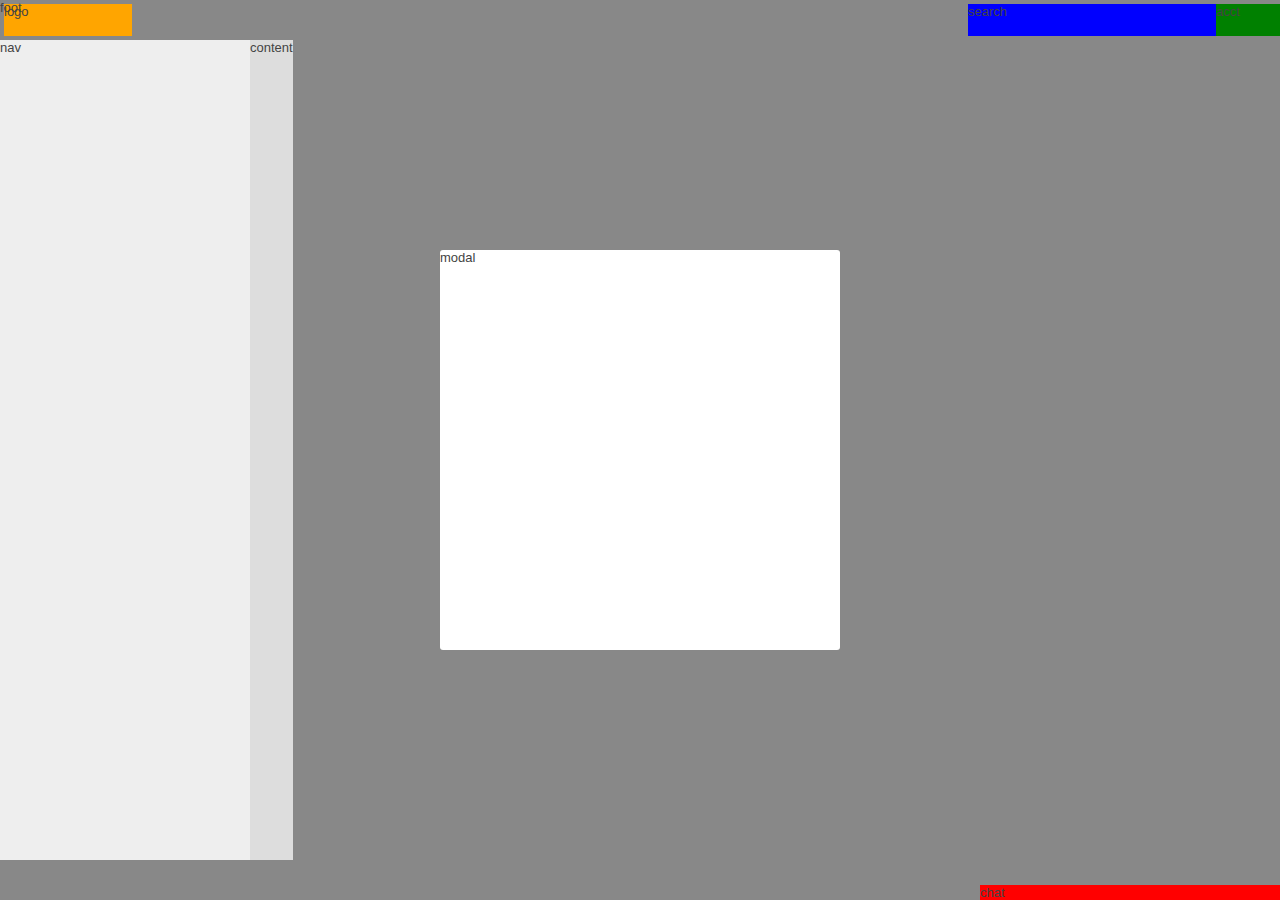
==== layout.html @ 084f4faa "layout.html added" ====
<!DOCTYPE html>
<html>

<head>
<meta charset="UTF-8">
<title>Layout</title>

<link rel="stylesheet" href="css/spa.css" type="text/css" />
<style>
  .spa-shell-head, .spa-shell-head-logo, .spa-shell-head-acct,
  .spa-shell-head-search, .spa-shell-main, .spa-shell-main-nav,
  .spa-shell-main-content, .spa-shell-foot,  .spa-shell-chat,
  .spa-shell-modal {
    position : absolute;
  } 
  .spa-shell-head {
    top   :0;
    left  :0;
    right :0;
    height:40px;
  }
  .spa-shell-head-logo {
    top   :4px;
    left  :4px;
    height:32px;
    width :128px;
    background :orange;
  }
  .spa-shell-head-acct {
    top   :4px;
    right :0;
    height:32px;
    width :64px;
    background :green;
  } 
  .spa-shell-head-search {
    top   :4px;
    right :64px;
    height:32px;
    width :248px;
    background :blue;
  }   
  .spa-shell-main {
    top   :40px;
    left  :0;
    right :0;
    bottom:40px;
  }
  .spa-shell-main-content,
  .spa-shell-main-nav {
    top   :0;
    bottom:0;
  }
  .spa-shell-main-nav {
    width   :250px;
    background:#eee;
  }
  .spa-x-closed .spa-shell-main-nav {
    width   :0;
  }
  .spa-shell-main-content {
    left  :250px;
    right :9; 
    background :#ddd;
  }
  .spa-x-closed .spa-shell-main-content {
   left   :0;
  }
  .spa-shell-foot {
    top   :0;
    left  :0;
    right :0;
    height:40px;
  }  
  .spa-shell-chat {
    bottom   :0;
    right :0;
    width :300px;
    height:15px;
    background:red;
    z-index :1;
  }
  .spa-shell-modal {
    margin-top   :-200px;
    margin-left   :-200px;
    top   :50%;
    left  :50%;
    width :400px;
    height:400px;
    background:#fff;
    border-radius:3px;
    z-index :2;
  }    
</style>
</head>
<body>
  <div id="spa">
    <div class="spa-shell-head">
      <div class="spa-shell-head-logo">logo</div>
      <div class="spa-shell-head-acct">acct</div>
      <div class="spa-shell-head-search">search</div>
    </div>
    <div class="spa-shell-main">
      <div class="spa-shell-main-nav">nav</div>
      <div class="spa-shell-main-content">content</div>
    </div>
    <div class="spa-shell-foot">foot</div>
    <div class="spa-shell-chat">chat</div>
    <div class="spa-shell-modal">modal</div>
  </div>
</body>
</html>
---- css/spa.css ----
/* @CHARSET "UTF-8";*/
/* 
 * spa.css
 * ���[�g���O��ԃX�^�C��
 *
*/

/** ���Z�b�g�J�n */
  * {
    margin : 0;
    padding : 0;
    -webkit-box-sizing : border-box;
    -moz-box-sizing    : border-box;
    box-sizing         : border-box;
  }
  h1,h2,h3,h4,h5,h6,p {margin-bottom : 10px;}
  ol,ul,dl {list-style-position : inside;}
/** ���Z�b�g�I�� */

/** �W���Z���N�^�J�n */
  body {
    font : 13px 'Trebuchet M5', Verdana, Helvetica, Arial, sans-serif;
    color : #444;
    background-color : #888;
  }
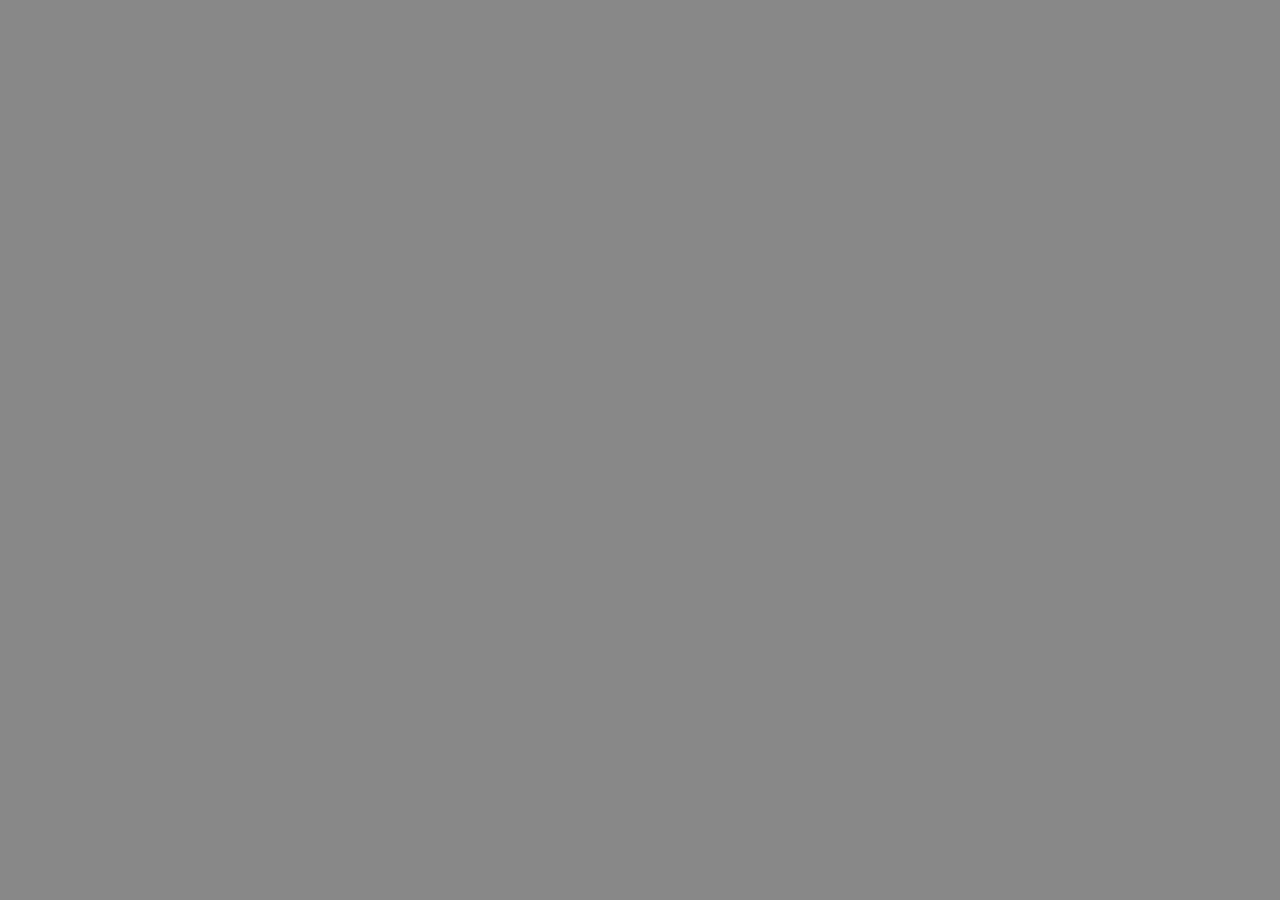
==== commit 918ab0e2: "spa.shell.js, css added" ====
--- a/layout.html
+++ b/layout.html
@@ -6,107 +6,13 @@
 <title>Layout</title>
 
 <link rel="stylesheet" href="css/spa.css" type="text/css" />
-<style>
-  .spa-shell-head, .spa-shell-head-logo, .spa-shell-head-acct,
-  .spa-shell-head-search, .spa-shell-main, .spa-shell-main-nav,
-  .spa-shell-main-content, .spa-shell-foot,  .spa-shell-chat,
-  .spa-shell-modal {
-    position : absolute;
-  } 
-  .spa-shell-head {
-    top   :0;
-    left  :0;
-    right :0;
-    height:40px;
-  }
-  .spa-shell-head-logo {
-    top   :4px;
-    left  :4px;
-    height:32px;
-    width :128px;
-    background :orange;
-  }
-  .spa-shell-head-acct {
-    top   :4px;
-    right :0;
-    height:32px;
-    width :64px;
-    background :green;
-  } 
-  .spa-shell-head-search {
-    top   :4px;
-    right :64px;
-    height:32px;
-    width :248px;
-    background :blue;
-  }   
-  .spa-shell-main {
-    top   :40px;
-    left  :0;
-    right :0;
-    bottom:40px;
-  }
-  .spa-shell-main-content,
-  .spa-shell-main-nav {
-    top   :0;
-    bottom:0;
-  }
-  .spa-shell-main-nav {
-    width   :250px;
-    background:#eee;
-  }
-  .spa-x-closed .spa-shell-main-nav {
-    width   :0;
-  }
-  .spa-shell-main-content {
-    left  :250px;
-    right :9; 
-    background :#ddd;
-  }
-  .spa-x-closed .spa-shell-main-content {
-   left   :0;
-  }
-  .spa-shell-foot {
-    top   :0;
-    left  :0;
-    right :0;
-    height:40px;
-  }  
-  .spa-shell-chat {
-    bottom   :0;
-    right :0;
-    width :300px;
-    height:15px;
-    background:red;
-    z-index :1;
-  }
-  .spa-shell-modal {
-    margin-top   :-200px;
-    margin-left   :-200px;
-    top   :50%;
-    left  :50%;
-    width :400px;
-    height:400px;
-    background:#fff;
-    border-radius:3px;
-    z-index :2;
-  }    
-</style>
+<link rel="stylesheet" href="css/spa.shell.css" type="text/css" />
+ 
 </head>
 <body>
   <div id="spa">
-    <div class="spa-shell-head">
-      <div class="spa-shell-head-logo">logo</div>
-      <div class="spa-shell-head-acct">acct</div>
-      <div class="spa-shell-head-search">search</div>
-    </div>
-    <div class="spa-shell-main">
-      <div class="spa-shell-main-nav">nav</div>
-      <div class="spa-shell-main-content">content</div>
-    </div>
-    <div class="spa-shell-foot">foot</div>
-    <div class="spa-shell-chat">chat</div>
-    <div class="spa-shell-modal">modal</div>
+
+
   </div>
 </body>
 </html>--- a/css/spa.shell.css
+++ b/css/spa.shell.css
@@ -0,0 +1,90 @@
+/* @CHARSET "UTF-8";*/
+/* 
+ * spa.shell.css
+ * SPA �V�F�����W���[���X�^�C��
+ *
+*/
+.spa-shell-head, .spa-shell-head-logo, .spa-shell-head-acct,
+.spa-shell-head-search, .spa-shell-main, .spa-shell-main-nav,
+.spa-shell-main-content, .spa-shell-foot,  .spa-shell-chat,
+.spa-shell-modal {
+  position : absolute;
+} 
+.spa-shell-head {
+  top   :0;
+  left  :0;
+  right :0;
+  height:40px;
+}
+.spa-shell-head-logo {
+  top   :4px;
+  left  :4px;
+  height:32px;
+  width :128px;
+  background :orange;
+}
+.spa-shell-head-acct {
+  top   :4px;
+  right :0;
+  height:32px;
+  width :64px;
+  background :green;
+} 
+.spa-shell-head-search {
+  top   :4px;
+  right :64px;
+  height:32px;
+  width :248px;
+  background :blue;
+}   
+.spa-shell-main {
+  top   :40px;
+  left  :0;
+  right :0;
+  bottom:40px;
+}
+.spa-shell-main-content,
+.spa-shell-main-nav {
+  top   :0;
+  bottom:0;
+}
+.spa-shell-main-nav {
+  width   :250px;
+  background:#eee;
+}
+.spa-x-closed .spa-shell-main-nav {
+  width   :0;
+}
+.spa-shell-main-content {
+  left  :250px;
+  right :9; 
+  background :#ddd;
+}
+.spa-x-closed .spa-shell-main-content {
+ left   :0;
+}
+.spa-shell-foot {
+  top   :0;
+  left  :0;
+  right :0;
+  height:40px;
+}  
+.spa-shell-chat {
+  bottom   :0;
+  right :0;
+  width :300px;
+  height:15px;
+  background:red;
+  z-index :1;
+}
+.spa-shell-modal {
+  margin-top   :-200px;
+  margin-left   :-200px;
+  top   :50%;
+  left  :50%;
+  width :400px;
+  height:400px;
+  background:#fff;
+  border-radius:3px;
+  z-index :2;
+}